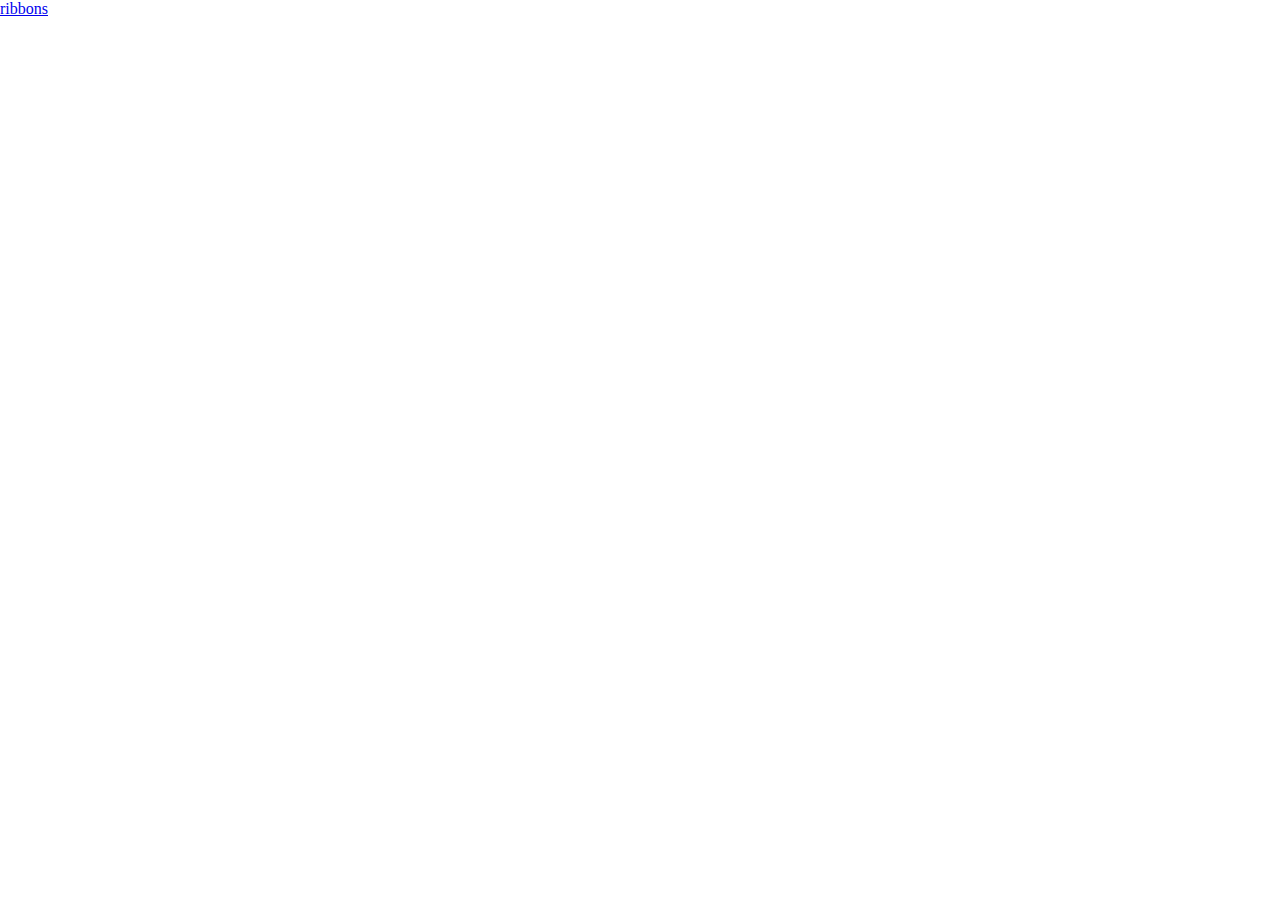
==== index.html @ 762237f4 "new homepage" ====
<!DOCTYPE html>
<html lang="en">
  <head>
    <link rel="stylesheet" type="text/css" href="style.css">
    <meta charset="utf-8" />
  </head>
  <body>
    <a href='./ribbons/'>ribbons</a>
  </body>
  </html>
---- style.css ----
html, body {
  margin: 0;
  padding: 0;
}
canvas {
  display: block;
}
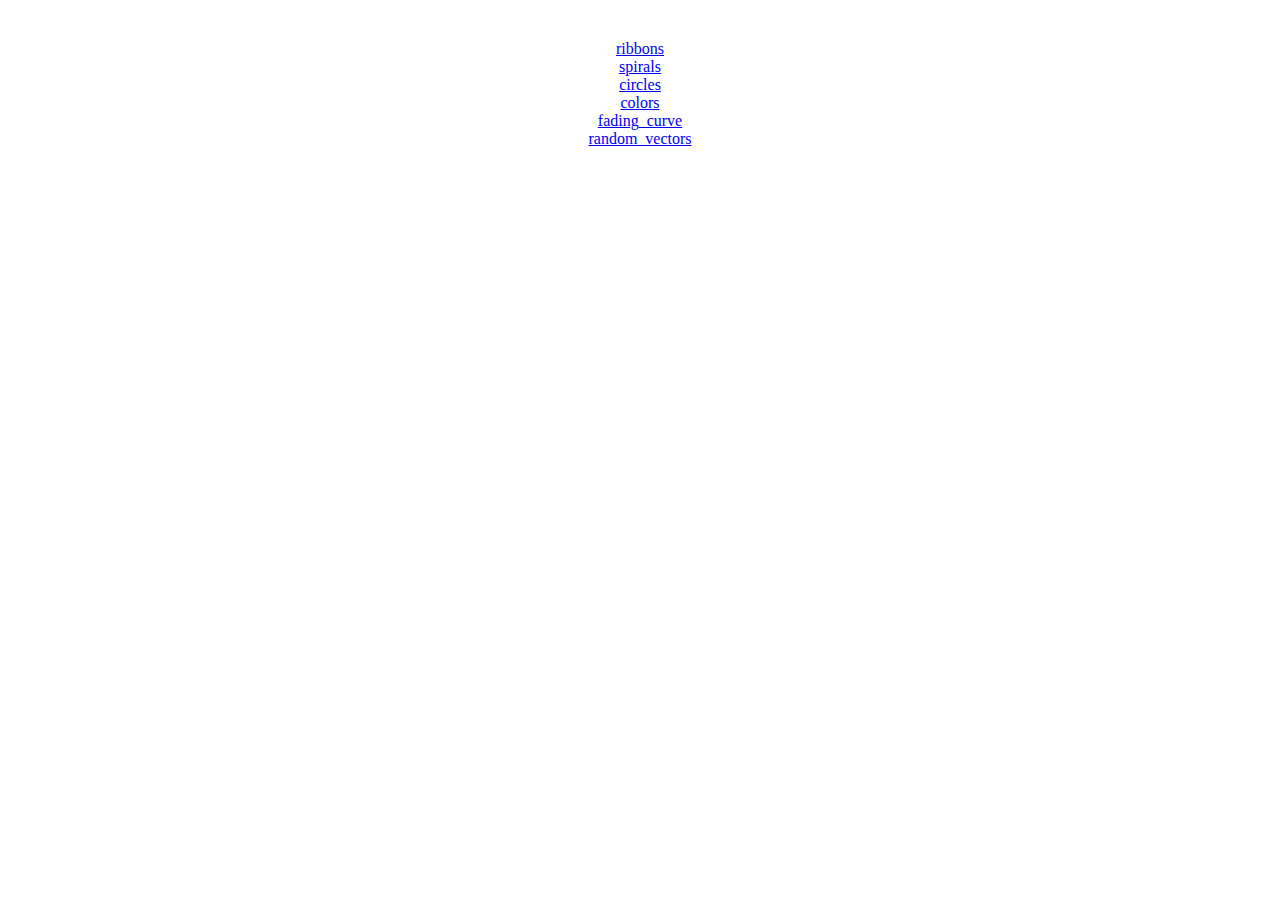
==== commit 1d419e39: "very nice menu" ====
--- a/index.html
+++ b/index.html
@@ -5,6 +5,11 @@
     <meta charset="utf-8" />
   </head>
   <body>
-    <a href='./ribbons/'>ribbons</a>
+    <a href='./ribbons/index.html'>ribbons</a> <br>
+    <a href='./spirals/index.html'>spirals</a> <br>
+    <a href='./circles/index.html'>circles</a> <br>
+    <a href='./colors/index.html'>colors</a> <br>
+    <a href='./fading_curve/index.html'>fading_curve</a> <br>
+    <a href='./random_vectors/index.html'>random_vectors</a> <br>
   </body>
   </html>
--- a/style.css
+++ b/style.css
@@ -1,6 +1,8 @@
 html, body {
-  margin: 0;
-  padding: 0;
+  margin: auto;
+  padding: 20px;
+  width: 50%;
+  text-align: center;
 }
 canvas {
   display: block;
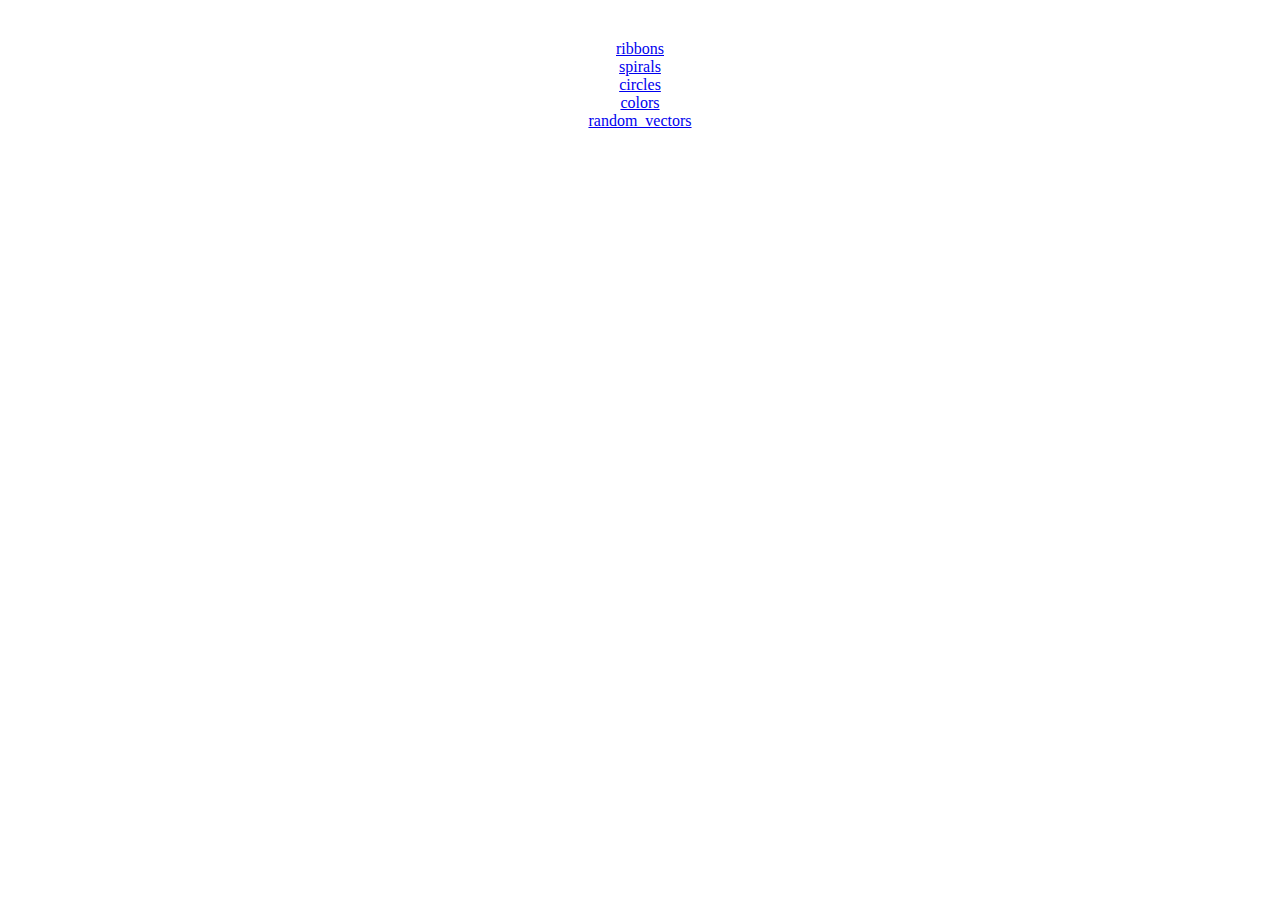
==== commit 3d1ff549: "removed fading curve link since it's not my code" ====
--- a/index.html
+++ b/index.html
@@ -9,7 +9,7 @@
     <a href='./spirals/index.html'>spirals</a> <br>
     <a href='./circles/index.html'>circles</a> <br>
     <a href='./colors/index.html'>colors</a> <br>
-    <a href='./fading_curve/index.html'>fading_curve</a> <br>
+    <!-- <a href='./fading_curve/index.html'>fading_curve</a> <br> -->
     <a href='./random_vectors/index.html'>random_vectors</a> <br>
   </body>
   </html>
